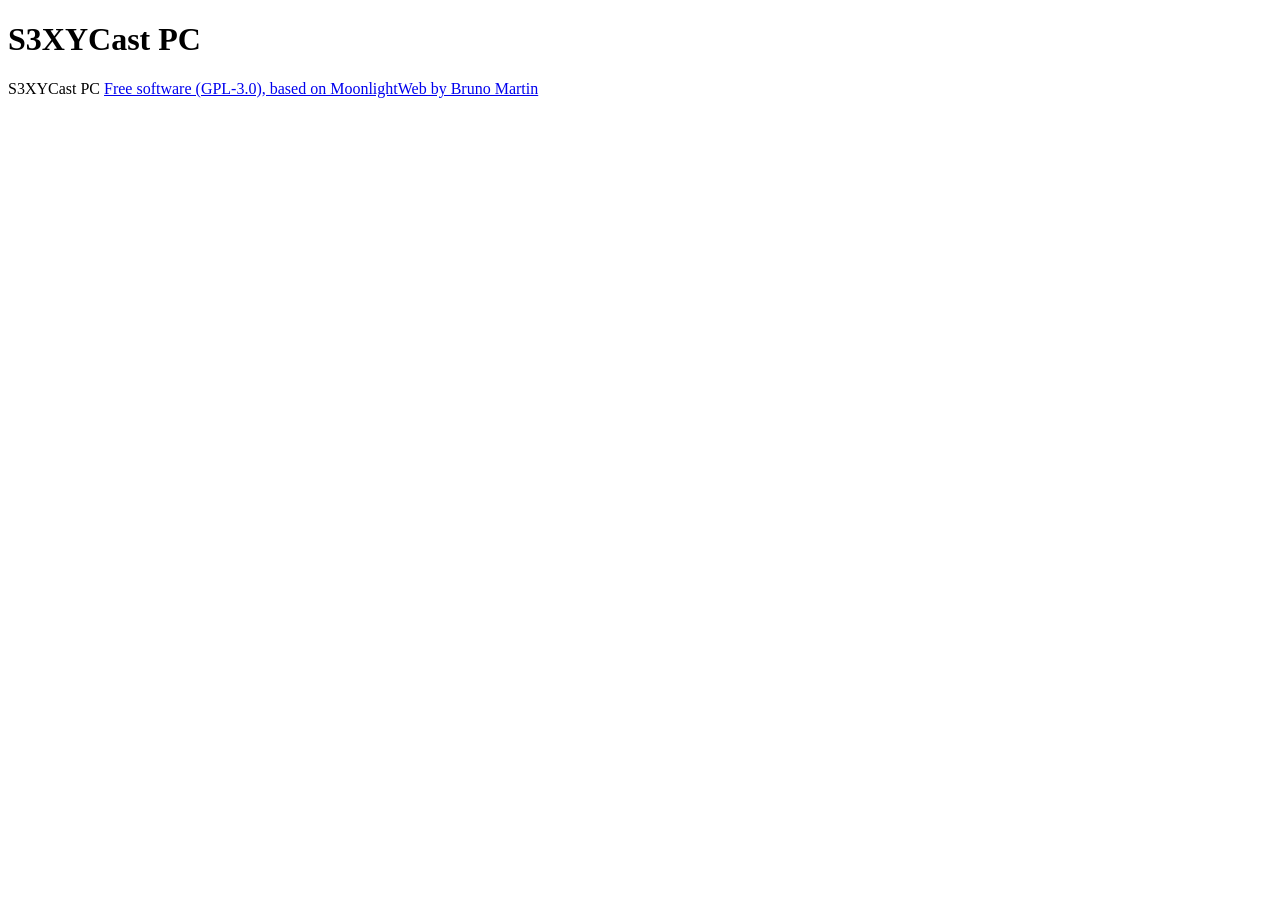
==== frontend/index.html @ ebf011c7 "S3XYCast PC: the edition's name, look and plain words The interface is called S3XYCast PC and wears " ====
<!doctype html>
<html lang="en">
    <head>
        <meta charset="UTF-8" />
        <meta
            name="viewport"
            content="width=device-width, initial-scale=1.0, maximum-scale=1.0, user-scalable=no, viewport-fit=cover"
        />
        <title>S3XYCast PC</title>
        <!-- Somebody's own machine, never a page to be found: whether it is
             reached on its LAN address or on a public name, nothing here is for a
             search engine or a crawler. Only the marketing site is indexed. -->
        <meta name="robots" content="noindex, nofollow" />
        <!-- PWA: standalone launch from home screen = true fullscreen (hides the
         browser chrome on iOS, which blocks the Fullscreen API on canvas). -->
        <meta name="apple-mobile-web-app-capable" content="yes" />
        <meta name="apple-mobile-web-app-status-bar-style" content="black-translucent" />
        <meta name="apple-mobile-web-app-title" content="S3XYCast PC" />
        <meta name="mobile-web-app-capable" content="yes" />
        <meta name="theme-color" content="#0a0c10" />
        <!-- The first file the page asks for, and owing nothing to the module
             graph: if a file of it never arrives, it reloads once, then says so
             (js/bootWatch.js). First, because a browser opens at most six
             connections to a host: once six files hang, every later request
             waits behind them, and a watchdog asked for last never arrives. -->
        <script async src="/js/bootWatch.js?v=__MW_VERSION__"></script>
        <link rel="manifest" href="/manifest.webmanifest" />
        <link rel="apple-touch-icon" sizes="180x180" href="/assets/icon-180.png" />
        <!-- Cyberpunk-style display + mono fonts, served from this machine.
             They came from fonts.googleapis.com until the introduction server
             existed: an invited player reaching their host through it would
             have told Google their address before the page had drawn anything.
             See css/fonts.css. Graceful fallback to the system stack as before. -->
        <link rel="stylesheet" href="/css/fonts.css?v=__MW_VERSION__" />
        <!-- Design system: tokens → base → layout → components → views → stream.
             ?v=__MW_VERSION__ is replaced by the running app version server-side
             (StaticFileHandler), so every release busts the stylesheet cache with
             no manual bump.

             Every path here is root-absolute on purpose: this same shell is
             served for frontend routes at any depth (the SPA fallback answers
             /admin, /p and /p/<token>), and a relative href would resolve
             against /p/ and 404. -->
        <link rel="stylesheet" href="/css/tokens.css?v=__MW_VERSION__" />
        <link rel="stylesheet" href="/css/base.css?v=__MW_VERSION__" />
        <link rel="stylesheet" href="/css/layout.css?v=__MW_VERSION__" />
        <link rel="stylesheet" href="/css/components.css?v=__MW_VERSION__" />
        <link rel="stylesheet" href="/css/views/hosts.css?v=__MW_VERSION__" />
        <link rel="stylesheet" href="/css/views/apps.css?v=__MW_VERSION__" />
        <link rel="stylesheet" href="/css/views/settings.css?v=__MW_VERSION__" />
        <link rel="stylesheet" href="/css/views/login.css?v=__MW_VERSION__" />
        <link rel="stylesheet" href="/css/views/admin.css?v=__MW_VERSION__" />
        <link rel="stylesheet" href="/css/views/share.css?v=__MW_VERSION__" />
        <link rel="stylesheet" href="/css/views/gamepad.css?v=__MW_VERSION__" />
        <link rel="stylesheet" href="/css/stream.css?v=__MW_VERSION__" />
        <link rel="stylesheet" href="/css/securing.css?v=__MW_VERSION__" />
        <!-- S3XYCast edition: its look, over the design system above. Last on
             purpose: it restates the tokens and takes back the cyberpunk
             signature (css/s3xycast.css). -->
        <link rel="stylesheet" href="/css/s3xycast.css?v=__MW_VERSION__" />
        <link rel="icon" href="/assets/favicon.ico" type="image/x-icon" />
    </head>
    <body>
        <div id="app">
            <header class="app-header">
                <h1>S3XYCast PC</h1>
                <!-- The machine this page is talking to. Empty and hidden until
                     the instance answers with its name (InstanceMenu), so the
                     header never flashes a placeholder or a stale one. It turns
                     into a dropdown by itself once this browser knows a second
                     machine. -->
                <div class="instance-menu" id="instance-menu" hidden></div>
                <span class="version" hidden></span>
                <div class="header-actions">
                    <!-- Both entry points start hidden and are revealed by
                         _initNavButtons() once the app knows who is looking:
                         Settings for an authenticated user, Server Settings only
                         for someone who can actually reach the admin page. The
                         shell paints long before that answer arrives, so a
                         visible default flashes buttons a guest never gets.
                         On a phone the three are icons; wider, each carries
                         its name (.header-btn-label). -->
                    <!-- Buy me a coffee — from the 10th good session on
                         (util/supportNudge.js). The logo is put in by
                         _initNavButtons(): one copy of it, in bmcLogo.js. -->
                    <a
                        class="btn btn-neutral header-btn-bmc"
                        id="btn-bmc"
                        href="https://buymeacoffee.com/brunoocto"
                        target="_blank"
                        rel="noopener noreferrer"
                        hidden
                        title="Support MoonlightWeb"
                        aria-label="Buy me a coffee"
                        data-i18n-attr="title:support.tooltip, aria-label:support.action"
                    >
                        <span class="header-btn-bmc-logo"></span>
                        <span class="header-btn-label header-btn-bmc-full"></span>
                    </a>
                    <!-- Server Settings (localhost only) -->
                    <button
                        class="btn-icon has-label"
                        id="btn-admin"
                        style="display: none"
                        title="Server Settings"
                        data-i18n-attr="title:header.serverSettings"
                    >
                        <svg
                            width="20"
                            height="20"
                            viewBox="0 0 24 24"
                            fill="none"
                            stroke="currentColor"
                            stroke-width="2"
                            stroke-linecap="round"
                            stroke-linejoin="round"
                        >
                            <path
                                d="M14.7 6.3a1 1 0 0 0 0 1.4l1.6 1.6a1 1 0 0 0 1.4 0l3.77-3.77a6 6 0 0 1-7.94 7.94l-6.91 6.91a2.12 2.12 0 0 1-3-3l6.91-6.91a6 6 0 0 1 7.94-7.94l-3.76 3.76z"
                            />
                        </svg>
                        <span class="header-btn-label" data-i18n="header.adminLabel">Admin</span>
                    </button>
                    <!-- Streaming Settings -->
                    <button
                        class="btn-icon has-label"
                        id="btn-settings"
                        style="display: none"
                        title="Streaming Settings"
                        data-i18n-attr="title:header.streamingSettings"
                    >
                        <svg width="20" height="20" viewBox="0 0 20 20" fill="currentColor">
                            <path
                                d="M5 4a1 1 0 00-2 0v7H2a1 1 0 000 2h1v3a1 1 0 002 0v-3h1a1 1 0 000-2H5V4z"
                            />
                            <path
                                d="M12 6a1 1 0 10-2 0v5H9a1 1 0 100 2h1v3a1 1 0 102 0v-3h1a1 1 0 100-2h-1V6z"
                            />
                            <path
                                d="M19 9a1 1 0 10-2 0v2h-1a1 1 0 100 2h1v3a1 1 0 102 0v-3h1a1 1 0 100-2h-1V9z"
                            />
                        </svg>
                        <span class="header-btn-label" data-i18n="header.settingsLabel"
                            >Settings</span
                        >
                    </button>
                </div>
            </header>

            <main id="main-content">
                <!-- HostListView renders here -->
            </main>

            <footer class="app-footer">
                <span data-i18n="footer.tagline">S3XYCast PC</span>
                <!-- S3XYCast edition: the project this is made from, and its
                     licence, where anyone can read them (GPL-3.0). -->
                <a
                    class="app-footer-credits"
                    href="https://github.com/linckosz/moonlight-web"
                    target="_blank"
                    rel="noopener noreferrer"
                    data-i18n="footer.credits"
                    >Free software (GPL-3.0), based on MoonlightWeb by Bruno Martin</a
                >
            </footer>
        </div>

        <script type="module" src="/js/app.js?v=__MW_VERSION__"></script>
    </body>
</html>
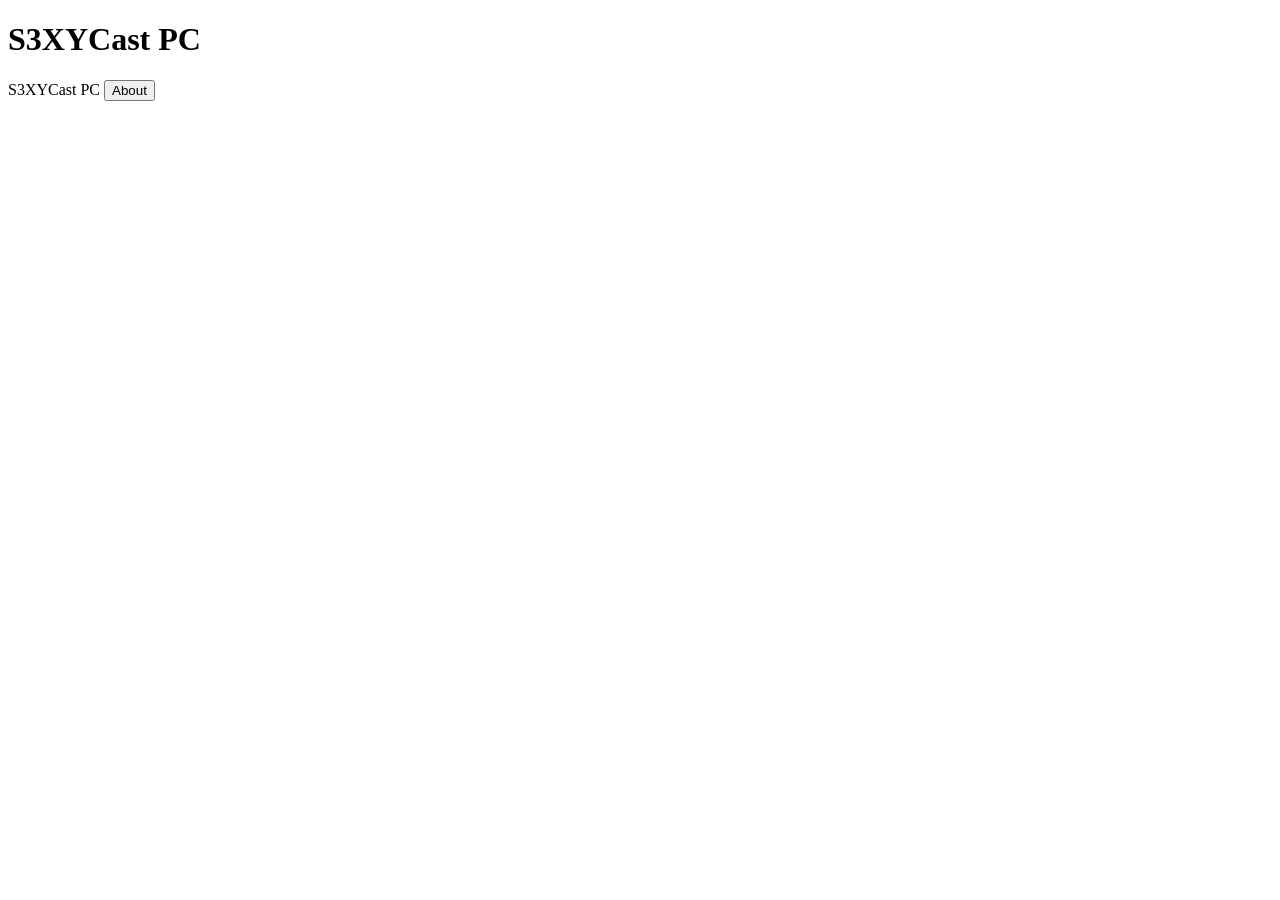
==== commit b70c2c64: "S3XYCast PC: an About window, and the edition's name on every screen The interface no longer writes " ====
--- a/frontend/index.html
+++ b/frontend/index.html
@@ -90,7 +90,7 @@
                         target="_blank"
                         rel="noopener noreferrer"
                         hidden
-                        title="Support MoonlightWeb"
+                        title="Support the original project"
                         aria-label="Buy me a coffee"
                         data-i18n-attr="title:support.tooltip, aria-label:support.action"
                     >
@@ -153,16 +153,11 @@
 
             <footer class="app-footer">
                 <span data-i18n="footer.tagline">S3XYCast PC</span>
-                <!-- S3XYCast edition: the project this is made from, and its
-                     licence, where anyone can read them (GPL-3.0). -->
-                <a
-                    class="app-footer-credits"
-                    href="https://github.com/linckosz/moonlight-web"
-                    target="_blank"
-                    rel="noopener noreferrer"
-                    data-i18n="footer.credits"
-                    >Free software (GPL-3.0), based on MoonlightWeb by Bruno Martin</a
-                >
+                <!-- S3XYCast edition: the licence, and the project this is made
+                     from, are one click away on every page (ui/AboutDialog.js). -->
+                <button type="button" class="app-footer-about" id="btn-about" data-i18n="footer.about">
+                    About
+                </button>
             </footer>
         </div>
 
